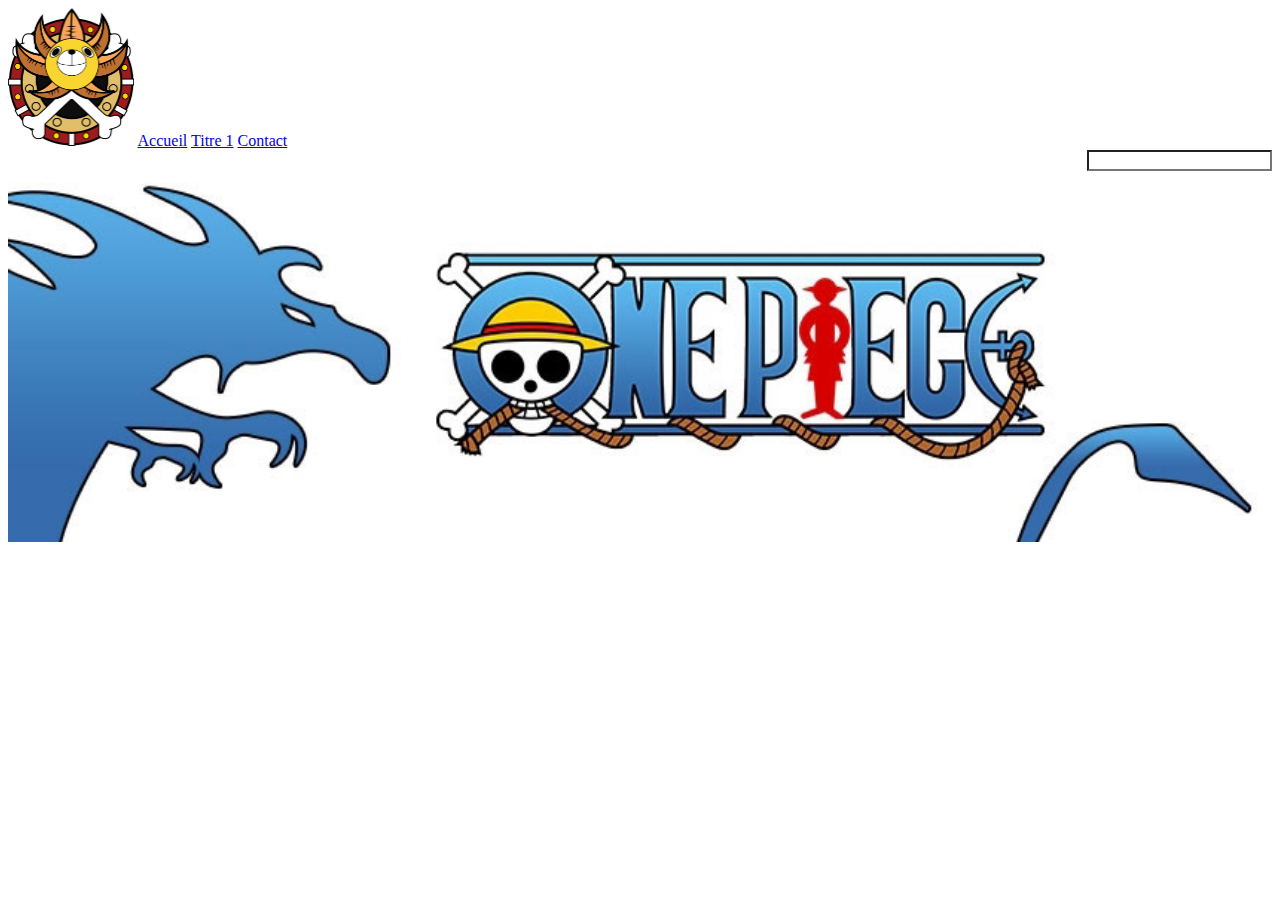
==== TP3/index.html @ b38e1aef "Tp3" ====
<!DOCTYPE html>
 <html>
 <head>
     <meta charset="utf-8">
     <meta http-equiv="X-UA-Compatible" content="IE=edge">
     <title>Page Title</title>
     <meta name="viewport" content="width=device-width, initial-scale=1">
     <link rel="stylesheet" type="text/css" media="screen" href="css/style.css">
     <script src="main.js"></script>
 </head>
 <body>
     <header>
         <img src="img/logo2.png" width="10%" height="10%">
         <a href="#">Accueil</a>
         <a href="#">Titre 1</a>
         <a href="#">Contact</a>
         <form action="" method="">
             <input type="text" name="search" id="searchbar">
         </form>
         <div id="banner">
             <img src="img/banner.jpg" alt="banner" width="100%">
         </div>
     </header>
 </body>
 </html>
---- TP3/css/style.css ----
a{
    
}

#searchbar{
    float: right;
    background-image: url('img/searchicon.png');
    background-repeat: no-repeat;
}

#searchicon{
    float: right;
}
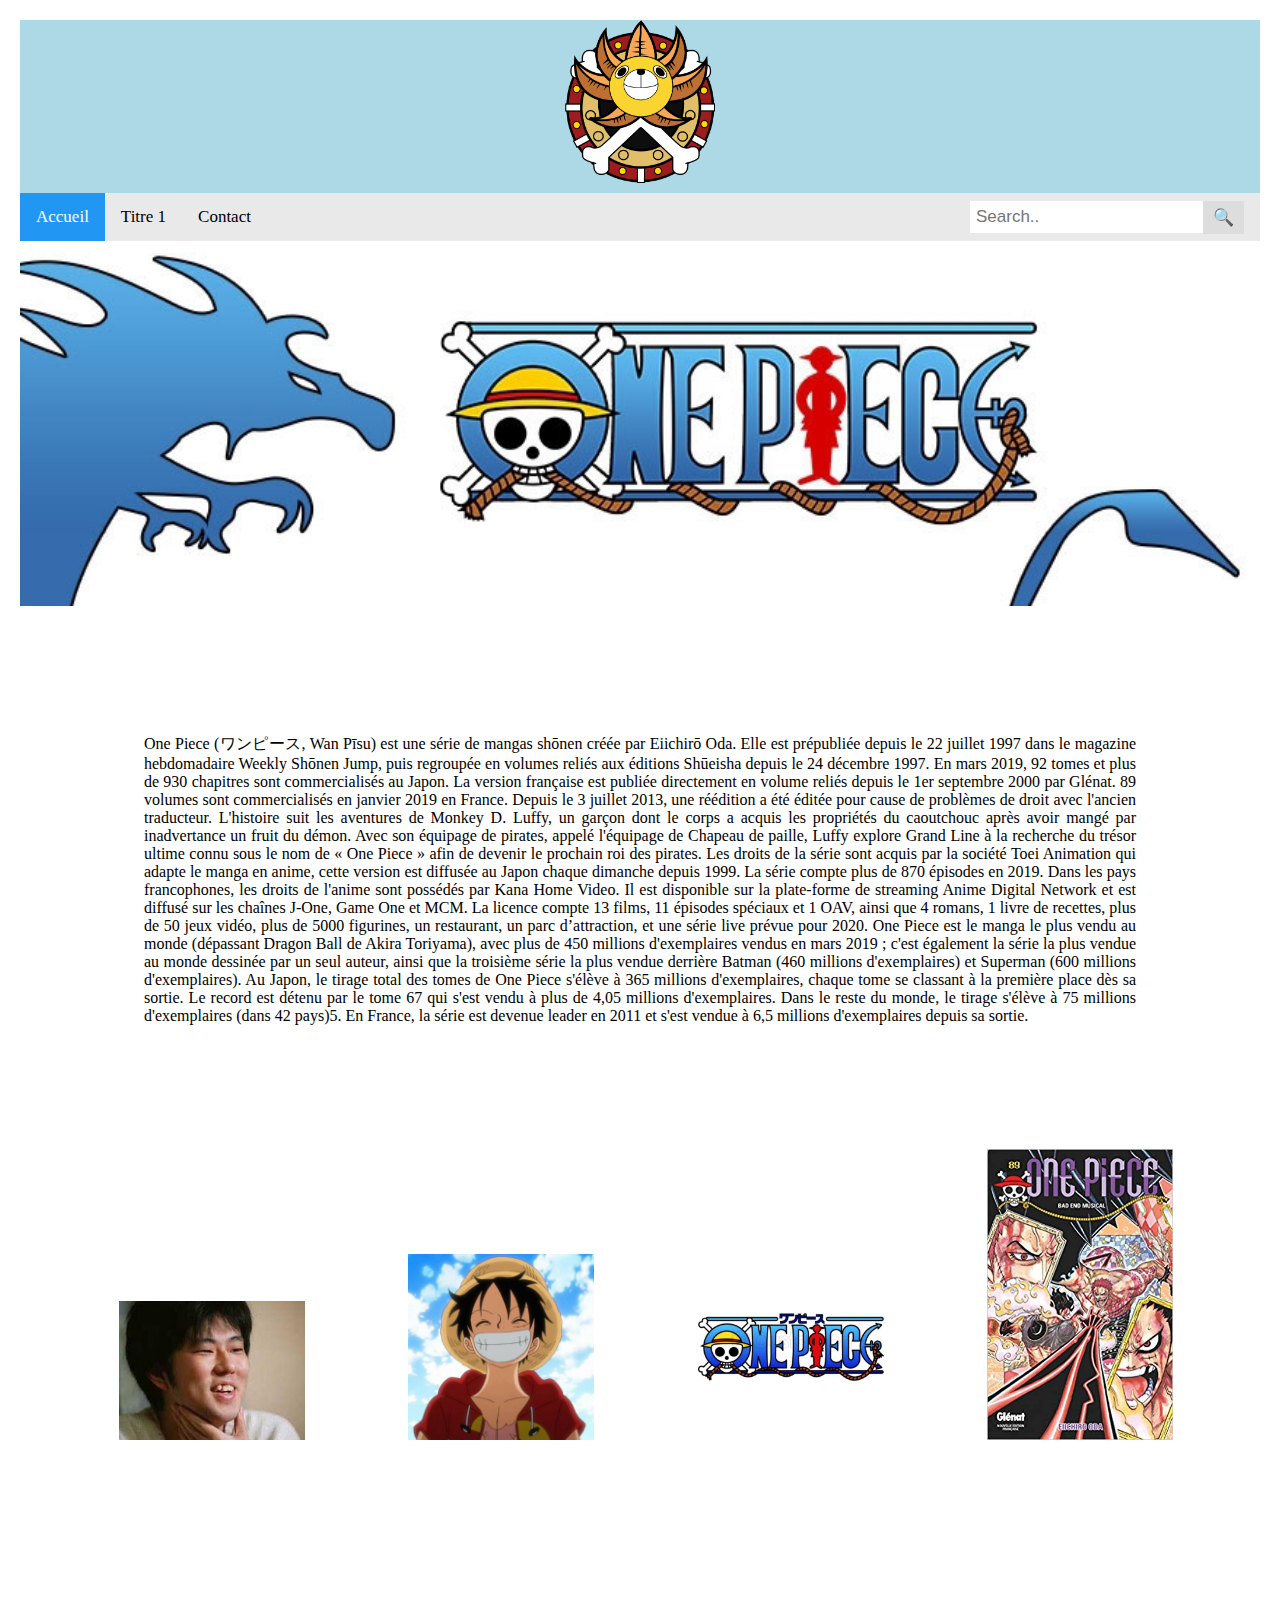
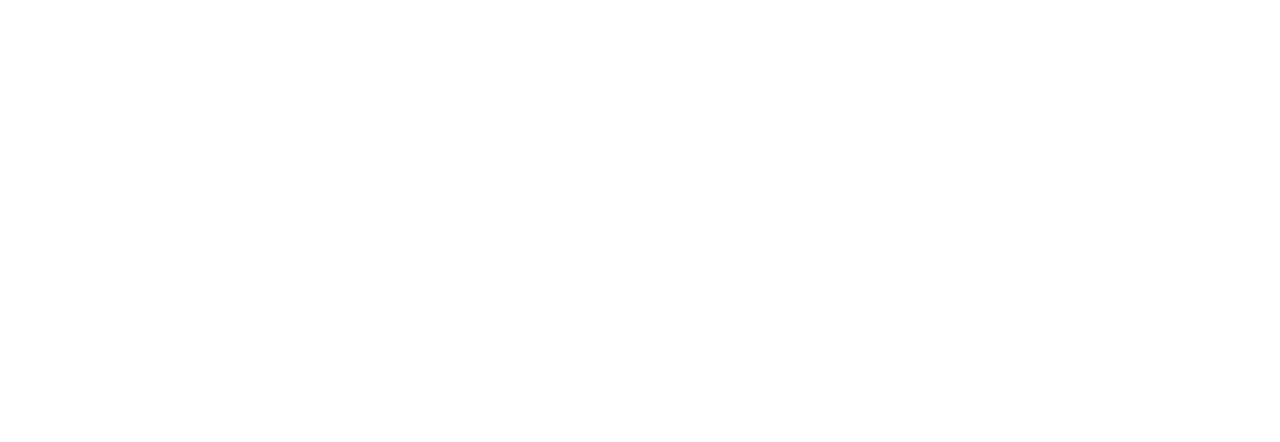
==== commit 83466737: "Site responsive" ====
--- a/TP3/index.html
+++ b/TP3/index.html
@@ -10,16 +10,53 @@
  </head>
  <body>
      <header>
-         <img src="img/logo2.png" width="10%" height="10%">
-         <a href="#">Accueil</a>
-         <a href="#">Titre 1</a>
-         <a href="#">Contact</a>
-         <form action="" method="">
-             <input type="text" name="search" id="searchbar">
-         </form>
+            <img src="img/logo2.png" alt="logopage" id="icone">
+            <div class="topnav">
+                   <a class="active" href="#home">Accueil</a>
+                   <a href="#titre1">Titre 1</a>
+                   <a href="#contact">Contact</a>
+                   <div class="search-container">
+                     <form action="/action_page.php">
+                       <input type="text" placeholder="Search.." name="search">
+                       <button type="submit" id="style_curseur">🔍<i class="fa fa-search" ></i></button>
+                     </form>
+                    </div>
+            </div>
+     </header>
          <div id="banner">
              <img src="img/banner.jpg" alt="banner" width="100%">
          </div>
-     </header>
+         <p>One Piece (ワンピース, Wan Pīsu) est une série de mangas shōnen créée par Eiichirō Oda.
+            Elle est prépubliée depuis le 22 juillet 1997 dans le magazine hebdomadaire Weekly Shōnen Jump,
+            puis regroupée en volumes reliés aux éditions Shūeisha depuis le 24 décembre 1997.
+            En mars 2019, 92 tomes et plus de 930 chapitres sont commercialisés au Japon.
+            La version française est publiée directement en volume reliés depuis le 1er septembre 2000 par Glénat.
+            89 volumes sont commercialisés en janvier 2019 en France. Depuis le 3 juillet 2013,
+            une réédition a été éditée pour cause de problèmes de droit avec l'ancien traducteur.
+            L'histoire suit les aventures de Monkey D. Luffy,
+            un garçon dont le corps a acquis les propriétés du caoutchouc après avoir mangé par inadvertance un fruit du démon.
+            Avec son équipage de pirates, appelé l'équipage de Chapeau de paille,
+            Luffy explore Grand Line à la recherche du trésor ultime connu sous le nom de « One Piece » afin de devenir le prochain roi des pirates.
+            Les droits de la série sont acquis par la société Toei Animation qui adapte le manga en anime,
+            cette version est diffusée au Japon chaque dimanche depuis 1999. La série compte plus de 870 épisodes en 2019.
+            Dans les pays francophones, les droits de l'anime sont possédés par Kana Home Video.
+            Il est disponible sur la plate-forme de streaming Anime Digital Network et est diffusé sur les chaînes J-One, Game One et MCM.
+            La licence compte 13 films, 11 épisodes spéciaux et 1 OAV, ainsi que 4 romans, 1 livre de recettes, plus de 50 jeux vidéo, plus de 5000 figurines,
+            un restaurant, un parc d’attraction, et une série live prévue pour 2020.
+            One Piece est le manga le plus vendu au monde (dépassant Dragon Ball de Akira Toriyama),
+            avec plus de 450 millions d'exemplaires vendus en mars 2019 ; c'est également la série la plus vendue au monde dessinée par un seul auteur,
+            ainsi que la troisième série la plus vendue derrière Batman (460 millions d'exemplaires) et Superman (600 millions d'exemplaires).
+            Au Japon, le tirage total des tomes de One Piece s'élève à 365 millions d'exemplaires, chaque tome se classant à la première place dès sa sortie.
+            Le record est détenu par le tome 67 qui s'est vendu à plus de 4,05 millions d'exemplaires. Dans le reste du monde,
+            le tirage s'élève à 75 millions d'exemplaires (dans 42 pays)5. En France,
+            la série est devenue leader en 2011 et s'est vendue à 6,5 millions d'exemplaires depuis sa sortie.
+        </p>
+         <img src="img/oda.jpg" alt="photo d'oda" id="image">
+         <img src="img/luffy.jpg" alt="photo de luffy" id="image">
+         <img src="img/onepiece.jpg" alt="logo one piece" id="image">
+         <img src="img/opmanga.jpg" alt="imaga couverture manga one piece" id="image">
+         <iframe src="https://www.google.com/maps/embed?pb=!1m18!1m12!1m3!1d103622.41325580265!2d139.55196497280133!3d35.745878502318135!2m3!1f0!2f0!3f0!3m2!1i1024!2i768!4f13.1!3m3!1m2!1s0x6018ec305947861b%3A0xb709722ff0442256!2sNerima%2C+Tokyo%2C+Japon!5e0!3m2!1sfr!2sfr!4v1553516867528" width="600" height="450" frameborder="0" style="border:0" allowfullscreen id="map"></iframe>
+        <!--Google map-->
+        <form></form>
  </body>
  </html>--- a/TP3/css/style.css
+++ b/TP3/css/style.css
@@ -1,13 +1,113 @@
-a{
+body{
+    margin: 20px;  
+}
+#image{
+    width: 15%;
+    height: 15%;
+    margin-left: 8%;
     
 }
 
-#searchbar{
-    float: right;
-    background-image: url('img/searchicon.png');
-    background-repeat: no-repeat;
+#map{
+    margin-left: 5%;
+    margin-top: 10%;
 }
 
-#searchicon{
+p{
+    margin: 10%;
+    text-align: justify;
+}
+
+.topnav {
+    overflow: hidden;
+    background-color: #e9e9e9;
+  }
+  
+  .topnav a {
+    float: left;
+    display: block;
+    color: black;
+    text-align: center;
+    padding: 14px 16px;
+    text-decoration: none;
+    font-size: 17px;
+  }
+  
+  .topnav a:hover {
+    background-color: #ddd;
+    color: black;
+  }
+  
+  .topnav a.active {
+    background-color: #2196F3;
+    color: white;
+  }
+  
+  .topnav .search-container {
     float: right;
+  }
+  
+  .topnav input[type=text] {
+    padding: 6px;
+    margin-top: 8px;
+    font-size: 17px;
+    border: none;
+  }
+  
+  .topnav .search-container button {
+    float: right;
+    padding: 6px 10px;
+    margin-top: 8px;
+    margin-right: 16px;
+    background: #ddd;
+    font-size: 17px;
+    border: none;
+    cursor: pointer;
+  }
+  
+  .topnav .search-container button:hover {
+    background: #ccc;
+  }
+  
+  @media screen and (max-width: 600px) {
+    .topnav .search-container {
+      float: none;
+    }
+    .topnav a, .topnav input[type=text], .topnav .search-container button {
+      float: none;
+      display: block;
+      text-align: left;
+      width: 100%;
+      margin: 0;
+      padding: 14px;
+    }
+    .topnav input[type=text] {
+      border: 1px solid #ccc;  
+    }
+    }
+
+    @media screen and (max-width: 768px){
+        body{
+            margin: 25px;
+        }
+
+        #image{
+            width: 40%;
+            height: 40%;
+            display: inline-block;
+            margin-right: auto;
+            margin-bottom: 100px;
+        }
+    }
+
+#icone{
+    width: 150px;
+    display: block;
+    margin-left: auto;
+    margin-right: auto;
+    margin-bottom: 10px;
+}
+
+header{
+    background-color: lightblue;
 }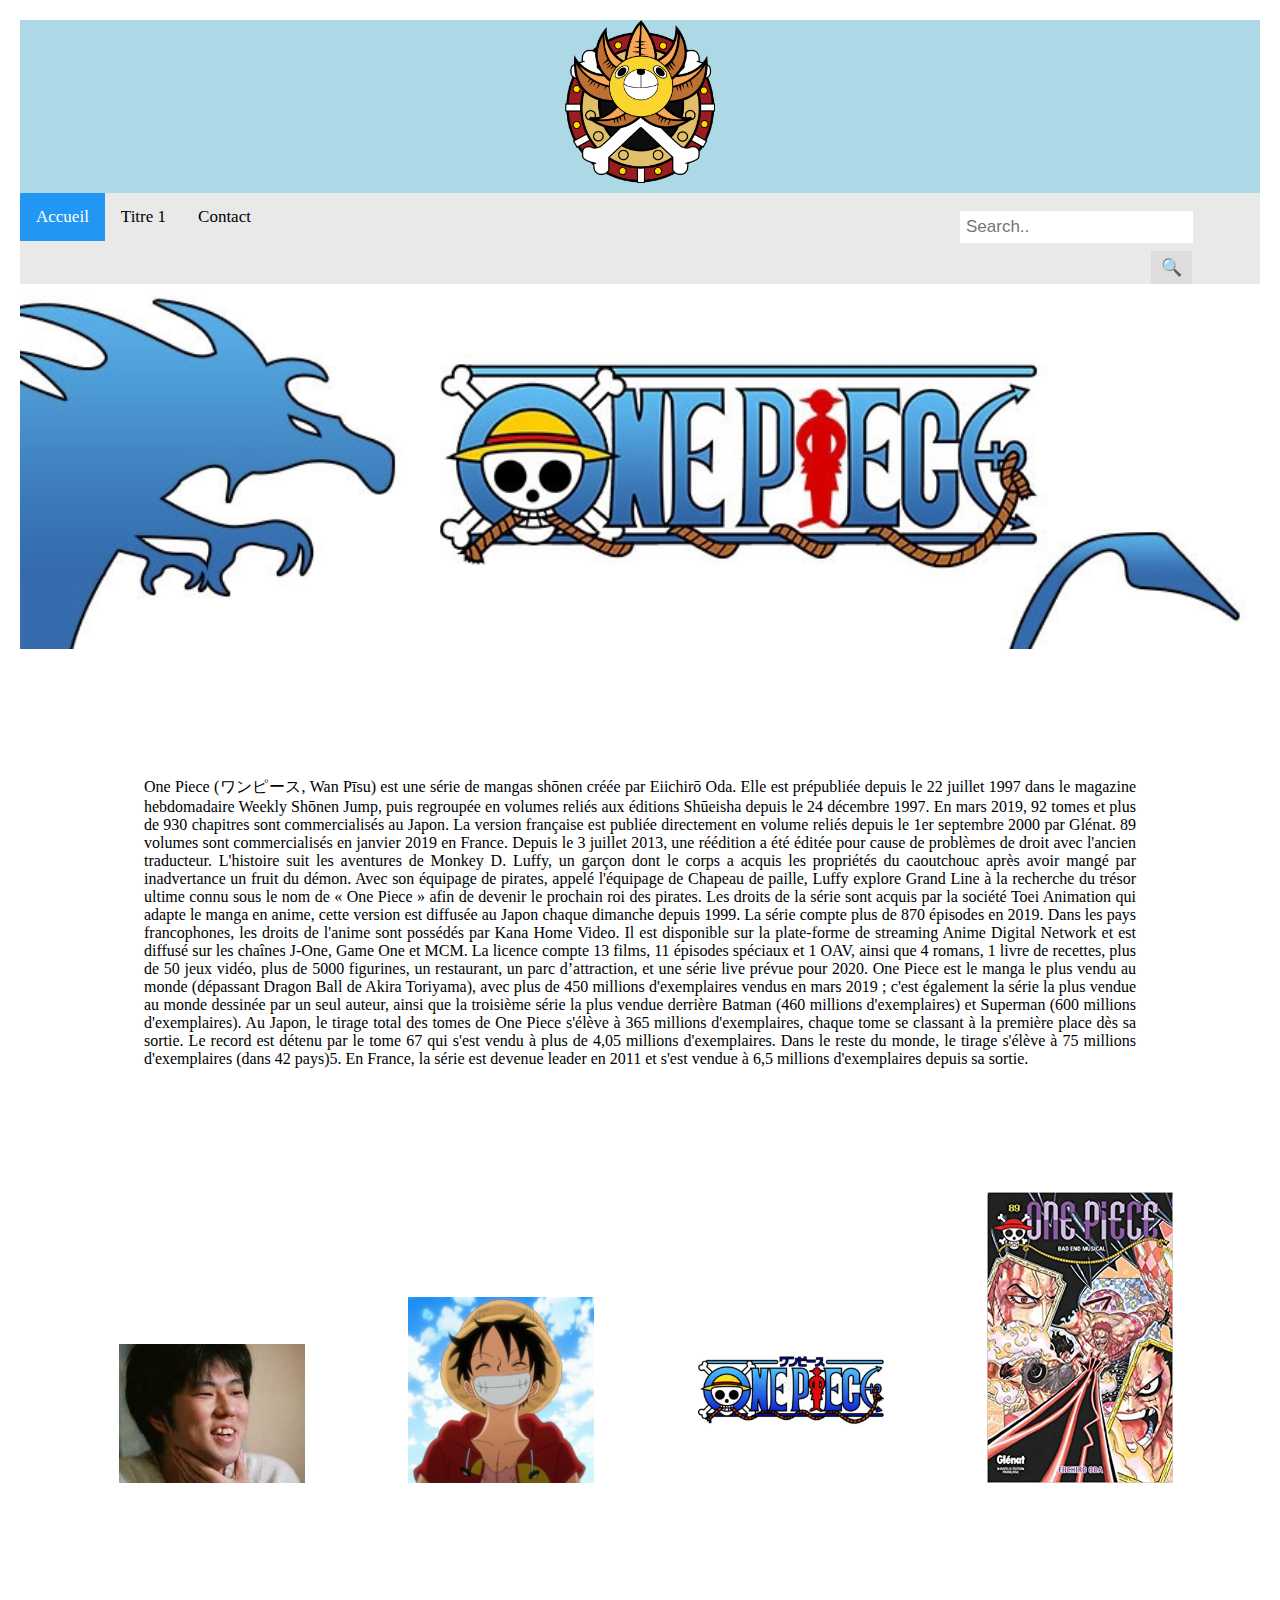
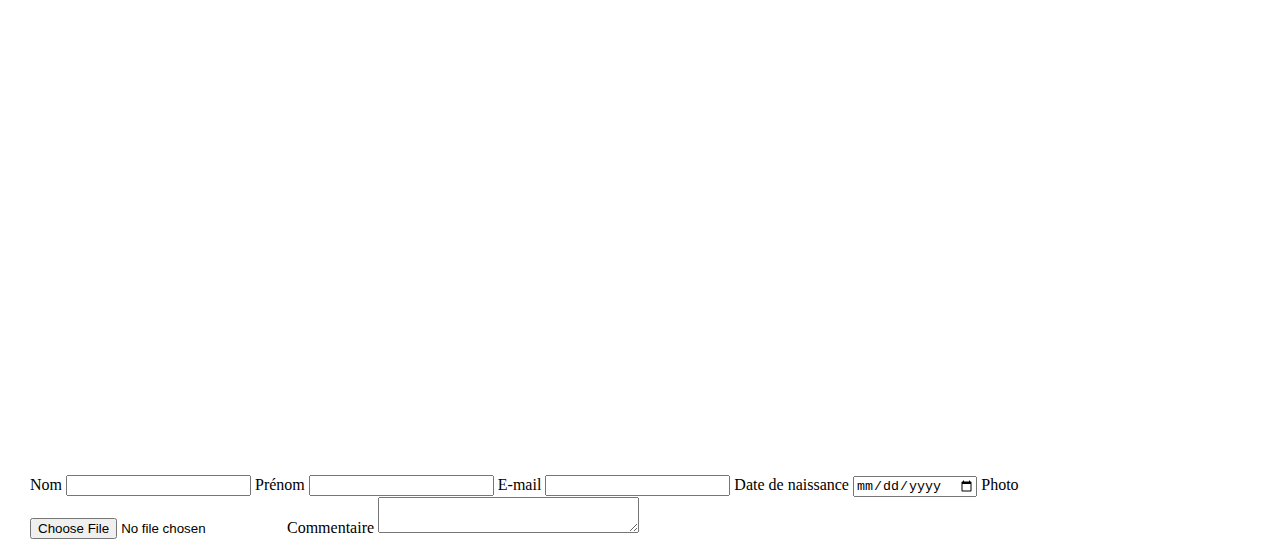
==== commit 53c5bcb7: "formulaire ajouer" ====
--- a/TP3/index.html
+++ b/TP3/index.html
@@ -57,6 +57,27 @@
          <img src="img/opmanga.jpg" alt="imaga couverture manga one piece" id="image">
          <iframe src="https://www.google.com/maps/embed?pb=!1m18!1m12!1m3!1d103622.41325580265!2d139.55196497280133!3d35.745878502318135!2m3!1f0!2f0!3f0!3m2!1i1024!2i768!4f13.1!3m3!1m2!1s0x6018ec305947861b%3A0xb709722ff0442256!2sNerima%2C+Tokyo%2C+Japon!5e0!3m2!1sfr!2sfr!4v1553516867528" width="600" height="450" frameborder="0" style="border:0" allowfullscreen id="map"></iframe>
         <!--Google map-->
-        <form></form>
+        <form>
+            
+            <label for="nom">Nom</label>
+            <input type="text" name="nom" id="nom" required/>
+     
+            <label for="prenom">Prénom</label>
+            <input type="text" name="prenom" id="prenom" required/>
+      
+            <label for="email">E-mail</label>
+            <input type="email" name="email" id="email" required/>
+
+            <label for="datenai">Date de naissance</label>
+            <input type="date" name="datenai" id="datenai" required/>
+            
+            <label for="photo">Photo</label>
+            <input type="file" name="photo" />
+
+            <label for="commentaire">Commentaire</label>
+            <textarea id="textarea" name="commentaire" row="5" cols="30">
+
+            </textarea>      
+        </form>
  </body>
  </html>--- a/TP3/css/style.css
+++ b/TP3/css/style.css
@@ -69,37 +69,6 @@
     background: #ccc;
   }
   
-  @media screen and (max-width: 600px) {
-    .topnav .search-container {
-      float: none;
-    }
-    .topnav a, .topnav input[type=text], .topnav .search-container button {
-      float: none;
-      display: block;
-      text-align: left;
-      width: 100%;
-      margin: 0;
-      padding: 14px;
-    }
-    .topnav input[type=text] {
-      border: 1px solid #ccc;  
-    }
-    }
-
-    @media screen and (max-width: 768px){
-        body{
-            margin: 25px;
-        }
-
-        #image{
-            width: 40%;
-            height: 40%;
-            display: inline-block;
-            margin-right: auto;
-            margin-bottom: 100px;
-        }
-    }
-
 #icone{
     width: 150px;
     display: block;
@@ -110,4 +79,58 @@
 
 header{
     background-color: lightblue;
+}
+
+form{
+  width: 80%;
+  display: block;
+  margin: 10px;
+}
+
+@media screen and (max-width: 600px) {
+  .topnav .search-container {
+    float: none;
+  }
+  .topnav a, .topnav input[type=text], .topnav .search-container button {
+    float: none;
+    display: block;
+    text-align: left;
+    width: 100%;
+    margin: 0;
+    padding: 14px;
+  }
+  .topnav input[type=text] {
+    border: 1px solid #ccc;  
+  }
+  }
+
+@media screen and (max-width: 768px){
+  body{
+      width: 100%;
+      margin: 0px;
+  }
+
+  #image{
+      width: 40%;
+      height: 40%;
+      display: inline-block;
+      margin-right: auto;
+      margin-bottom: 30px;
+  }
+
+  #map{
+    margin-left: 12%;
+    width: 600px;
+  }
+}
+
+@media screen and (max-width: 468px){
+  #map{
+    width: 80%;
+  }
+
+  #image{
+    width: 80%;
+  }
+
 }